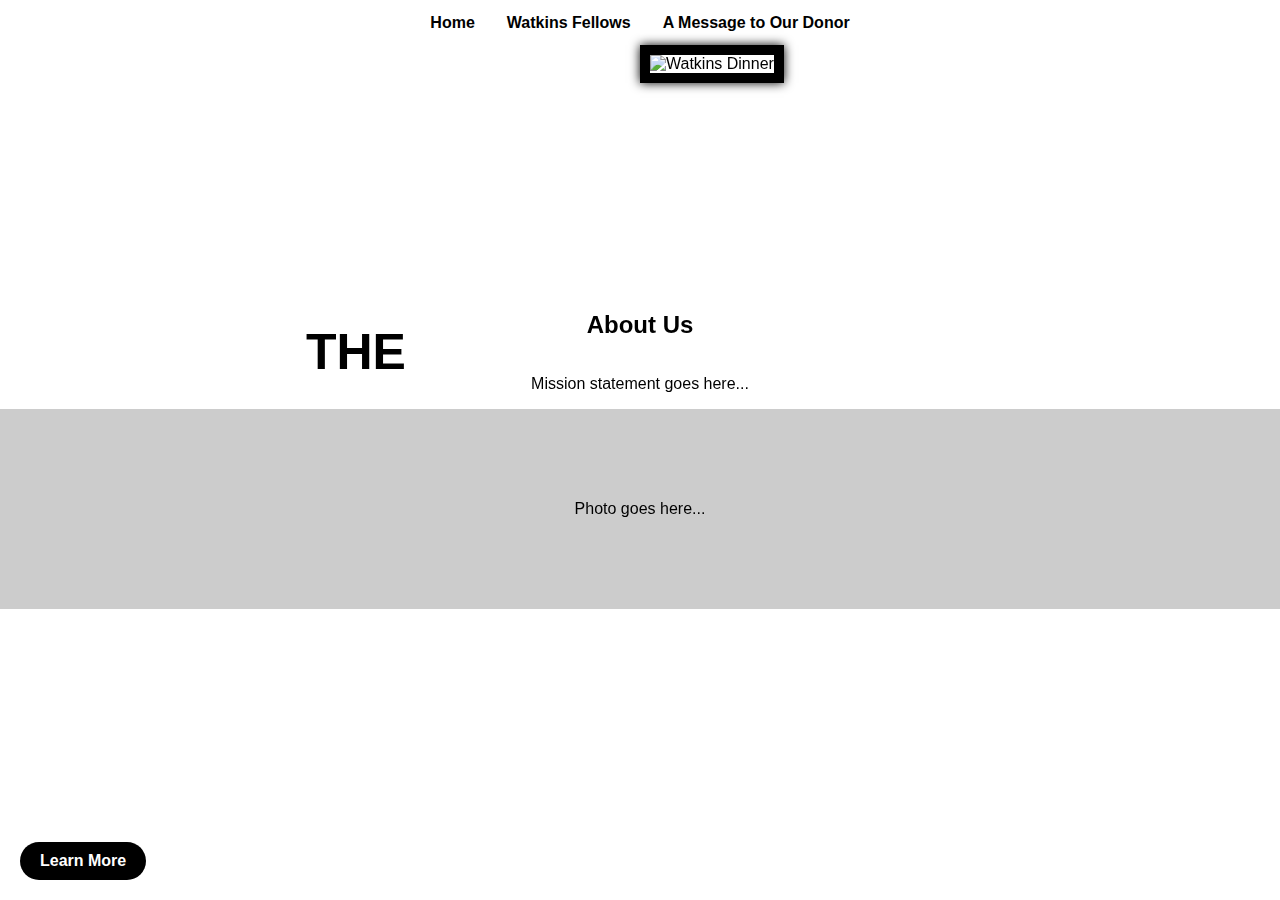
==== index.html @ 8e9d5f4d "Update index.html" ====
<!DOCTYPE html>
<html>
<head>
    <title>Home</title>
    <link rel="stylesheet" type="text/css" href="styles.css">
</head>
<body>
    <div class="container">
        <nav>
            <ul class="navigation-menu">
                <li><a href="index.html">Home</a></li>
                <li><a href="watkins_fellows.html">Watkins Fellows</a></li>
                <li><a href="donor.html">A Message to Our Donor</a></li>
                <!-- Add more navigation links as needed -->
            </ul>
        </nav>
        <div class="title">
            <h1>The</h1>
            <h1>Watkins</h1>
            <h1>Fellowship</h1>
        </div>
        <div class="button-container">
            <a href="#about-more" class="learn-more-button">Learn More</a>
        </div>
        <div class="image-container">
            <img src="Watkins_Home.jpg" alt="Watkins Dinner">
        </div>
        <div class="spacer"></div>
        <div id="about-Us">
            <h2>About Us</h2>
            <p id="mission-statement">Mission statement goes here...</p>
            <div id="about-us-photo" class="image-placeholder">Photo goes here...</div>
        </div>
    </div>
</body>
</html>
---- styles.css ----
body {
    font-family: Arial, sans-serif;
    margin: 0;
    padding: 0;
    background-color: #FFFFFF; /* White background */
    color: #000000; /* Black text */
}

.page-container {
    display: flex;
    flex-direction: column;
    min-height: 100vh;
}

.navigation-menu {
    list-style-type: none;
    margin: 0;
    padding: 0;
    display: flex;
    justify-content: center;
    background-color: #FFFFFF; /* White background */
    position: fixed;
    top: 0;
    width: 100%;
}


.navigation-menu li {
    list-style: none;
}

.navigation-menu ul {
    text-align: center;
}

.navigation-menu li a, .dropbtn {
    display: block;
    color: #000000; /* Black text */
    text-align: center;
    padding: 14px 16px;
    text-decoration: none;
    font-weight: bold; /* Bold text */
}

.navigation-menu li a:hover, .dropdown:hover .dropbtn {
    background-color: #F0F0F0; /* Light grey background on hover */
}

<div class="navigation-menu">
    <ul>
        <!-- Your existing list items here -->
        <li><a href="#donor">A Message to Our Donor</a></li>
    </ul>
</div>

.navbar ul {
    display: flex;
    justify-content: center;
    list-style-type: none;
    padding: 0;
}

.navbar ul li {
    margin: 0 10px;
}

.navbar ul li a:hover {
    color: #1C39BB; /* Persian Blue */
}

.dropdown {
    position: relative;
    display: inline-block;
}

.dropdown-content {
    display: none;
    position: absolute;
    background-color: #f9f9f9;
    min-width: 160px;
    box-shadow: 0px 8px 16px 0px rgba(0,0,0,0.2);
    z-index: 1;
}

.dropdown-content a {
    color: black;
    padding: 12px 16px;
    text-decoration: none;
    display: block;
    text-align: left;
}

.dropdown:hover .dropdown-content {
    display: block;
}

h1 {
    color: #000000; /* Black text */
    text-align: center;
    padding: 20px 0;
}

p {
    text-align: center;
    color: #000000; /* Black text */
}
.grid {
    display: grid;
    grid-template-columns: repeat(auto-fill, minmax(250px, 1fr));
    gap: 20px;
    justify-content: center;
    padding: 20px;
}

.polaroid {
    background-color: #fff;
    padding: 10px;
    box-shadow: 0 0 10px rgba(0, 0, 0, 0.1);
    width: 100%;
    max-width: 250px; /* Adjusted to match the minimum size specified in grid-template-columns */
    margin: auto;
    border: 2px solid black;
    transition: box-shadow .3s ease;
}

.polaroid:hover {
    transform: scale(1.05); /* This will scale the polaroid images up to 105% of their original size */
    box-shadow: 0 5px 15px rgba(0, 0, 0, 0.3); /* This will add a larger shadow when the polaroid is hovered over */
}

.polaroid img {
    width: 100%; /* This will make the images take up the full width of the .polaroid */
    height: auto; /* This will maintain the aspect ratio of the images */
}

.image-placeholder {
    width: 100%;
    height: 200px;
    background-color: #ccc;
    display: flex;
    justify-content: center;
    align-items: center;
}

.polaroid p {
    text-align: center;
    color: #000000; /* Black text */
}


.thank-you-note {
    font-family: 'Georgia', serif; /* A nice, readable font */
    font-size: 2em; /* Increased font size */
    color: #000000; /* Black text */
    background-color: #FFFFFF; /* White background */
    padding: 20px;
    margin: 20px;
    text-align: center; /* Centered text */
    border-radius: 10px; /* Rounded corners */
    box-shadow: 0 0 10px rgba(0, 0, 0, 0.1); /* A subtle shadow */
}

.title {
    position: absolute;
    left: 15%; /* Increase this value to move the title more to the right */
    top: 50%; /* Center the title vertically */
    color: #000000; /* Black text */
    font-family: Arial, sans-serif; /* Arial font */
    text-transform: uppercase; /* Uppercase text */
    transform: translateY(-50%); /* This will center the title vertically */
}

.title h1 {
    margin: 0;
    font-size: 50px; /* Increase the font size to 50px */
    font-weight: bold; /* Bold text */
}

.image-container {
    position: absolute;
    right: 5%; /* Adjust this value to move the image left or right */
    top: 50%; /* Center the image vertically */
    width: 45%; /* Adjust this value to change the size of the image */
    height: 90%; /* Adjust this value to change the size of the image */
    transform: translateY(-50%); /* This will center the image vertically */
}

.image-container img {
    object-fit: cover; /* This will make the image cover the entire .image-container */
    width: 100%; /* This will make the image take up the full width of the .image-container */
    height: 100%; /* This will make the image take up the full height of the .image-container */
    border: 10px solid black; /* This will add a black border around the image */
    box-shadow: 0 0 10px black; /* This will add a black shadow around the image for a 3D effect */
}

.learn-more-button {
    display: inline-block;
    padding: 10px 20px;
    background-color: black; /* Persian blue */
    color: white; /* White text */
    text-decoration: none;
    border-radius: 50px; /* Makes the button oval */
    font-weight: bold;
    transition: background-color 0.3s ease; /* Smooth color transition */
}

.learn-more-button:hover {
    background-color: #1C39BB; /* Darker Persian blue on hover */
    color: white;
}
.button-container {
    position: fixed;
    bottom: 20px;
    left: 20px;
}

#about-Us {
    margin-top: auto;
}

#about-Us {
    position: relative;
    bottom: 0;
    width: 100%;
    display: flex;
    flex-direction: column;
    justify-content: center;
    align-items: center;
    height: 100vh;
}

#about-us {
    padding: 50px 0; /* This will add some space above and below the section */
    background-color: #f9f9f9; /* This will give the section a light grey background */
    text-align: center; /* This will center the text */
}


#about-us h2 {
    font-size: 2em; /* This will make the header larger */
    margin-bottom: 20px; /* This will add some space below the header */
}

#about-us #mission-statement {
    margin-bottom: 20px; /* This will add some space below the mission statement */
}

#about-us #about-us-photo {
    /* Add any styles you want for the photo here */
}
.modal {
    display: none;
    position: fixed;
    z-index: 1;
    left: 0;
    top: 0;
    width: 100%;
    height: 100%;
    overflow: auto;
    background-color: rgba(0,0,0,0.4);
    transition: opacity 0.5s ease;
     opacity: 0; 
}

.modal-content {
    background-color: #fefefe;
    margin: 15% auto;
    padding: 20px;
    border: 1px solid #888;
    width: 80%;
}

.close-button {
    color: #aaa;
    float: right;
    font-size: 28px;
    font-weight: bold;
}

.close-button:hover,
.close-button:focus {
    color: black;
    text-decoration: none;
    cursor: pointer;
}

.overlay {
    position: fixed;
    top: 0;
    left: 0;
    width: 100%;
    height: 100%;
    background-color: rgba(0, 0, 0, 0.8);
    display: flex;
    align-items: center;
    justify-content: center;
    opacity: 0;
    visibility: hidden;
    transition: opacity 0.3s, visibility 0.3s;
}

.overlay-content {
    width: 80%;
    max-width: 600px;
    background-color: white;
    padding: 20px;
    position: relative;
    overflow: auto;
}

.overlay img {
    width: 100%;
}

.close-button {
    position: absolute;
    top: 10px;
    right: 10px;
    font-size: 30px;
    color: black;
    cursor: pointer;
}
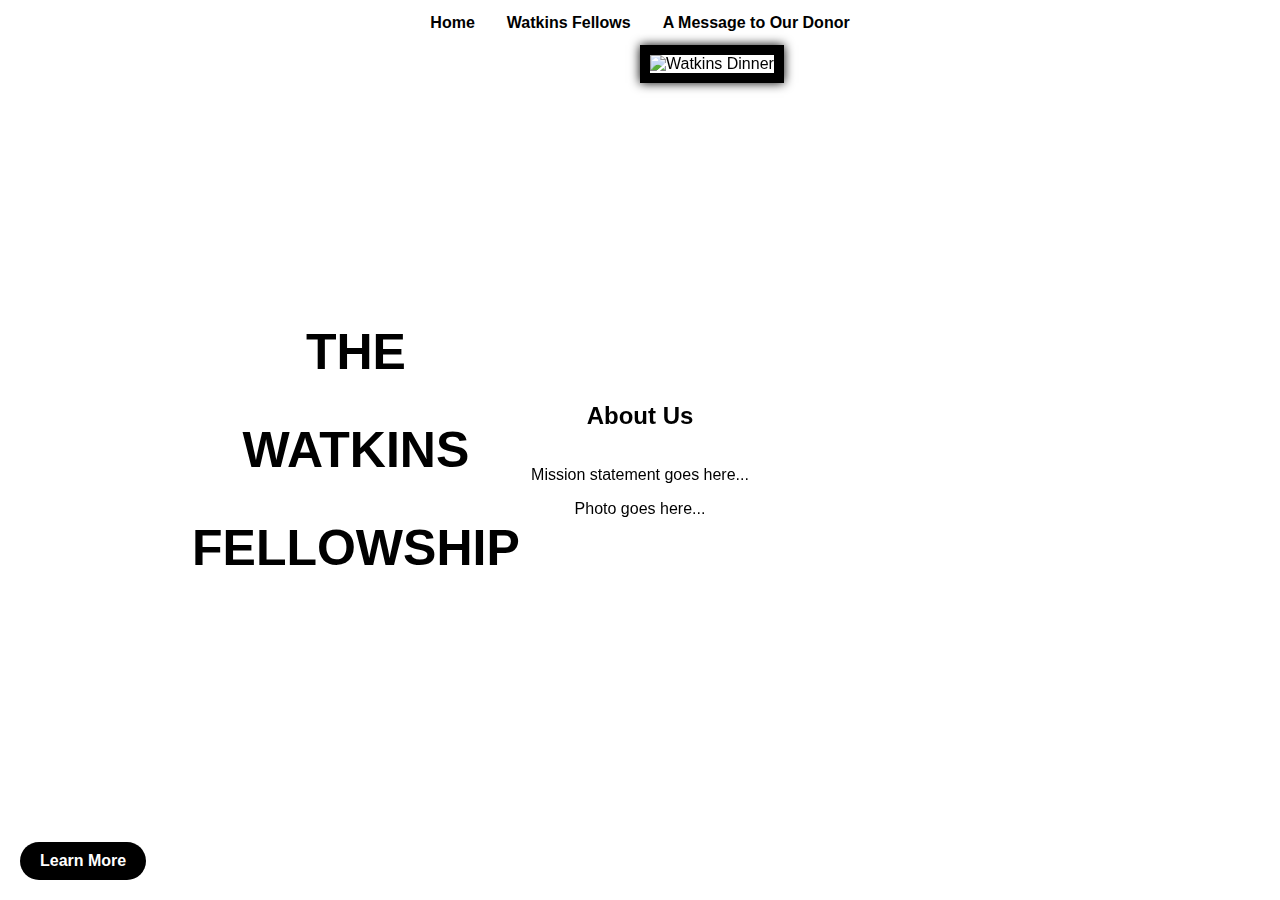
==== commit cdccb8d2: "Update index.html" ====
--- a/index.html
+++ b/index.html
@@ -20,7 +20,7 @@
             <h1>Fellowship</h1>
         </div>
         <div class="button-container">
-            <a href="#about-more" class="learn-more-button">Learn More</a>
+            <a href="#about-Us" class="learn-more-button">Learn More</a>
         </div>
         <div class="image-container">
             <img src="Watkins_Home.jpg" alt="Watkins Dinner">
@@ -29,7 +29,7 @@
         <div id="about-Us">
             <h2>About Us</h2>
             <p id="mission-statement">Mission statement goes here...</p>
-            <div id="about-us-photo" class="image-placeholder">Photo goes here...</div>
+            <div id="about-us-photo" class="ima-placeholder">Photo goes here...</div>
         </div>
     </div>
 </body>
--- a/styles.css
+++ b/styles.css
@@ -214,6 +214,10 @@
     left: 20px;
 }
 
+.spacer {
+    flex-grow: 1;
+}
+
 #about-Us {
     margin-top: auto;
 }
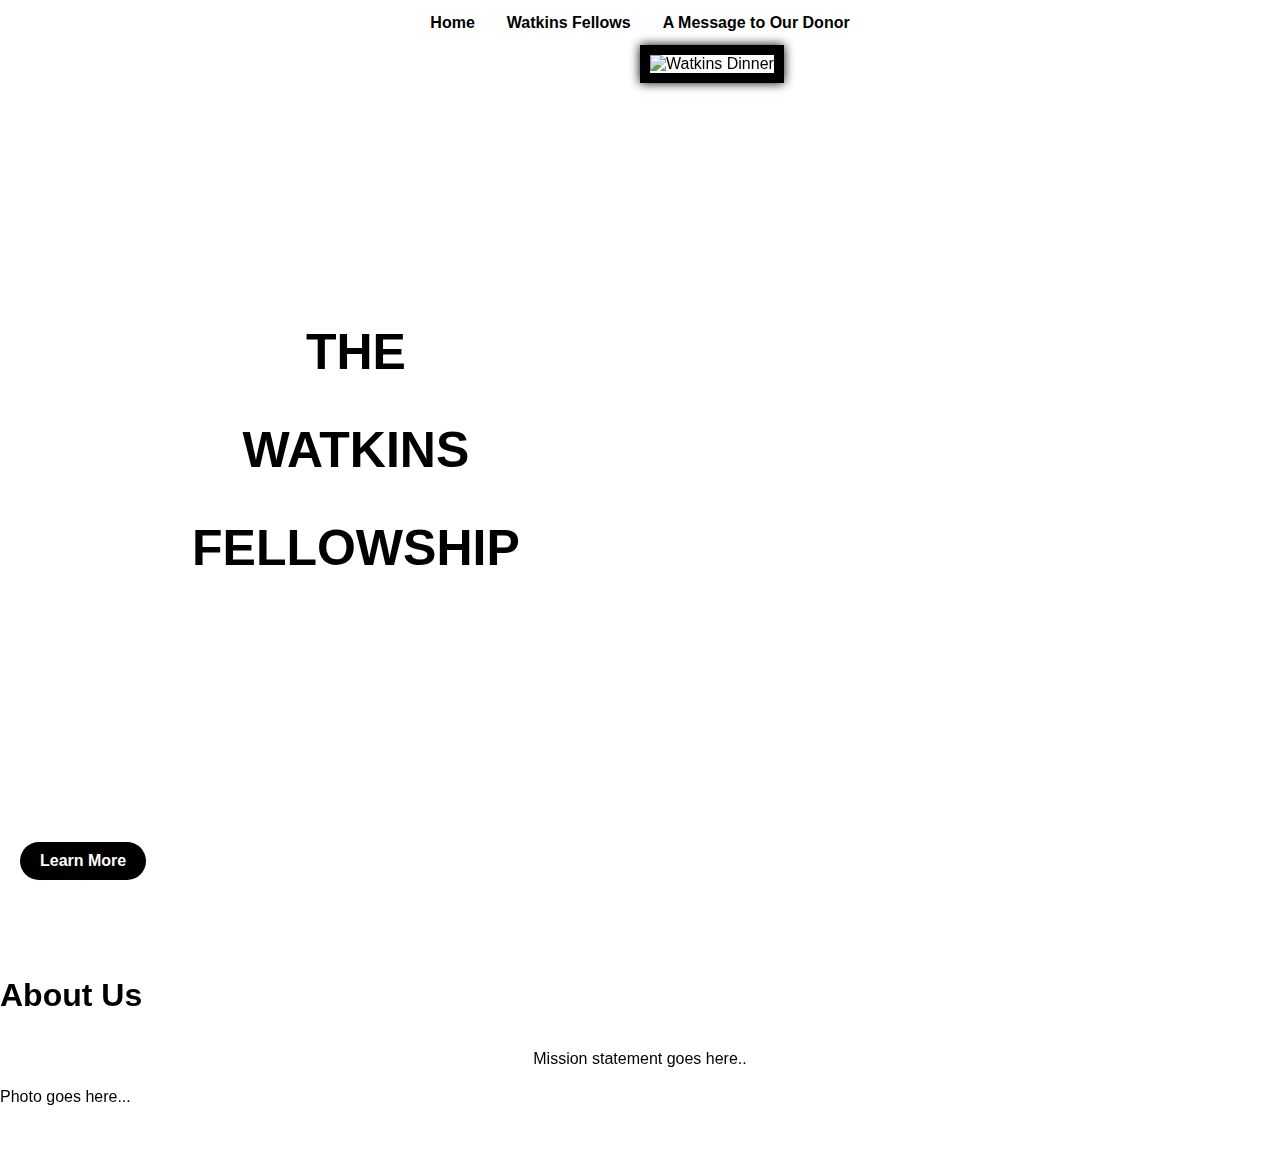
==== commit 9ff87dea: "Update index.html" ====
--- a/index.html
+++ b/index.html
@@ -26,9 +26,9 @@
             <img src="Watkins_Home.jpg" alt="Watkins Dinner">
         </div>
         <div class="spacer"></div>
-        <div id="about-Us">
+        <div id="about-Us" class= "about-Us">
             <h2>About Us</h2>
-            <p id="mission-statement">Mission statement goes here...</p>
+            <p id="mission-statement">Mission statement goes here..</p>
             <div id="about-us-photo" class="ima-placeholder">Photo goes here...</div>
         </div>
     </div>
--- a/styles.css
+++ b/styles.css
@@ -219,37 +219,25 @@
 }
 
 #about-Us {
-    margin-top: auto;
-}
-
-#about-Us {
+        padding: 50px 0;
+     margin-top: 100vh;
     position: relative;
     bottom: 0;
     width: 100%;
     display: flex;
     flex-direction: column;
-    justify-content: center;
-    align-items: center;
-    height: 100vh;
-}
-
-#about-us {
-    padding: 50px 0; /* This will add some space above and below the section */
-    background-color: #f9f9f9; /* This will give the section a light grey background */
-    text-align: center; /* This will center the text */
-}
-
-
-#about-us h2 {
+}
+
+#about-Us h2 {
     font-size: 2em; /* This will make the header larger */
     margin-bottom: 20px; /* This will add some space below the header */
 }
 
-#about-us #mission-statement {
+#about-Us #mission-statement {
     margin-bottom: 20px; /* This will add some space below the mission statement */
 }
 
-#about-us #about-us-photo {
+#about-Us #about-Us-photo {
     /* Add any styles you want for the photo here */
 }
 .modal {
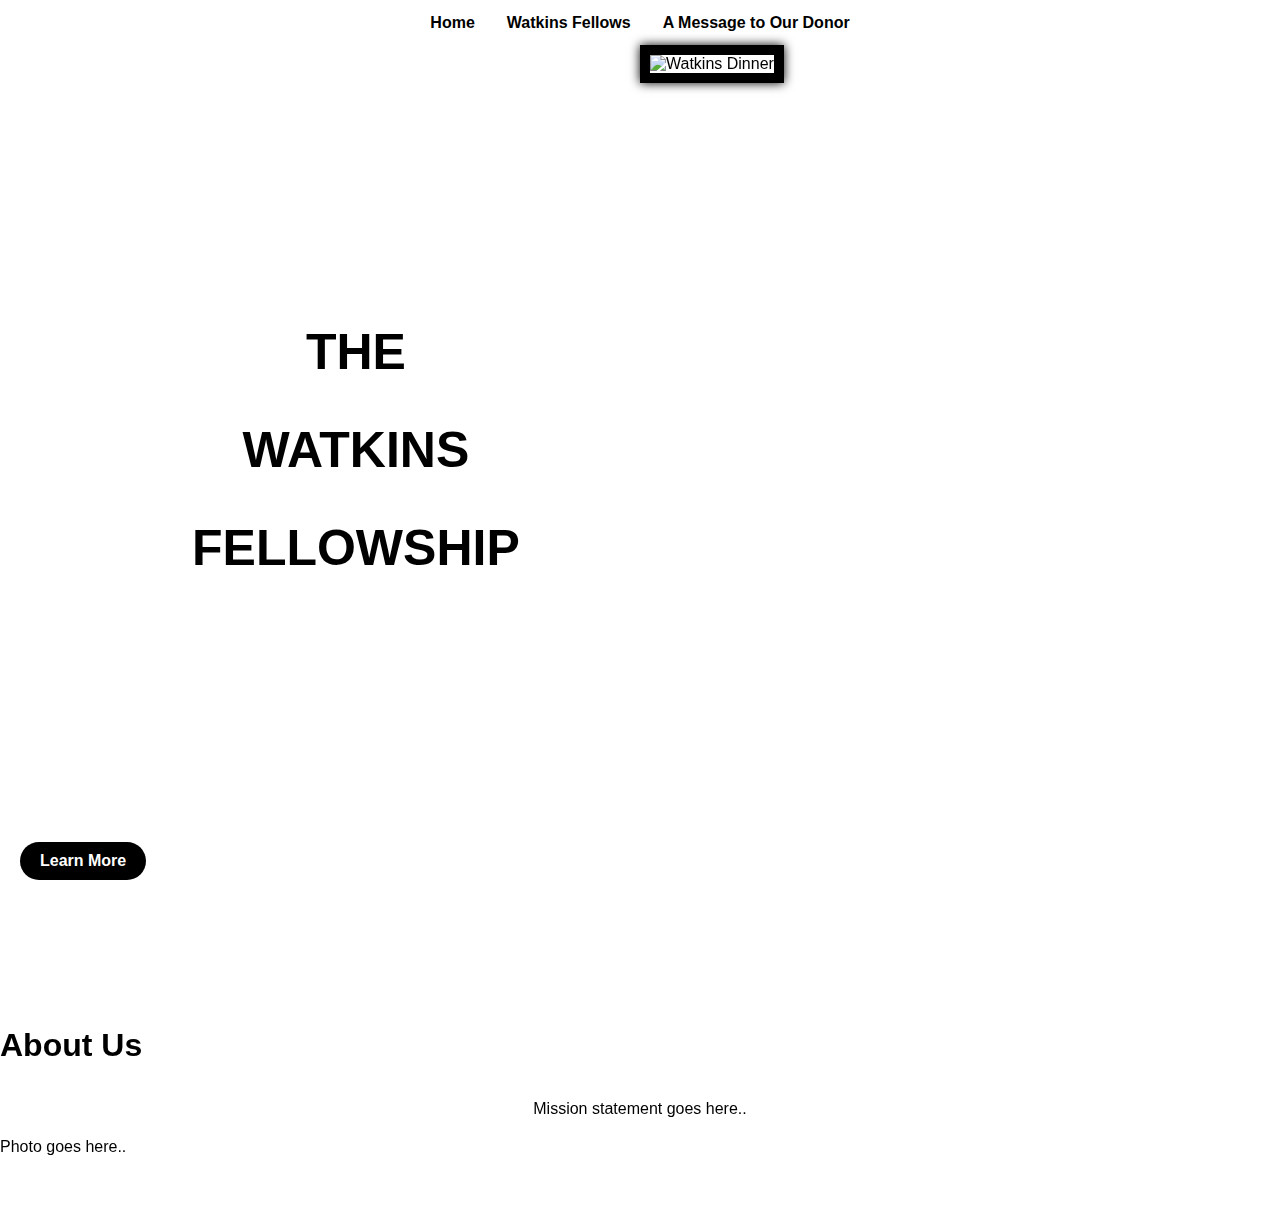
==== commit 5ac44bad: "Update index.html" ====
--- a/index.html
+++ b/index.html
@@ -29,7 +29,7 @@
         <div id="about-Us" class= "about-Us">
             <h2>About Us</h2>
             <p id="mission-statement">Mission statement goes here..</p>
-            <div id="about-us-photo" class="ima-placeholder">Photo goes here...</div>
+            <div id="about-us-photo" class="ima-placeholder">Photo goes here..</div>
         </div>
     </div>
 </body>
--- a/styles.css
+++ b/styles.css
@@ -215,7 +215,7 @@
 }
 
 .spacer {
-    flex-grow: 1;
+    height:50px;
 }
 
 #about-Us {
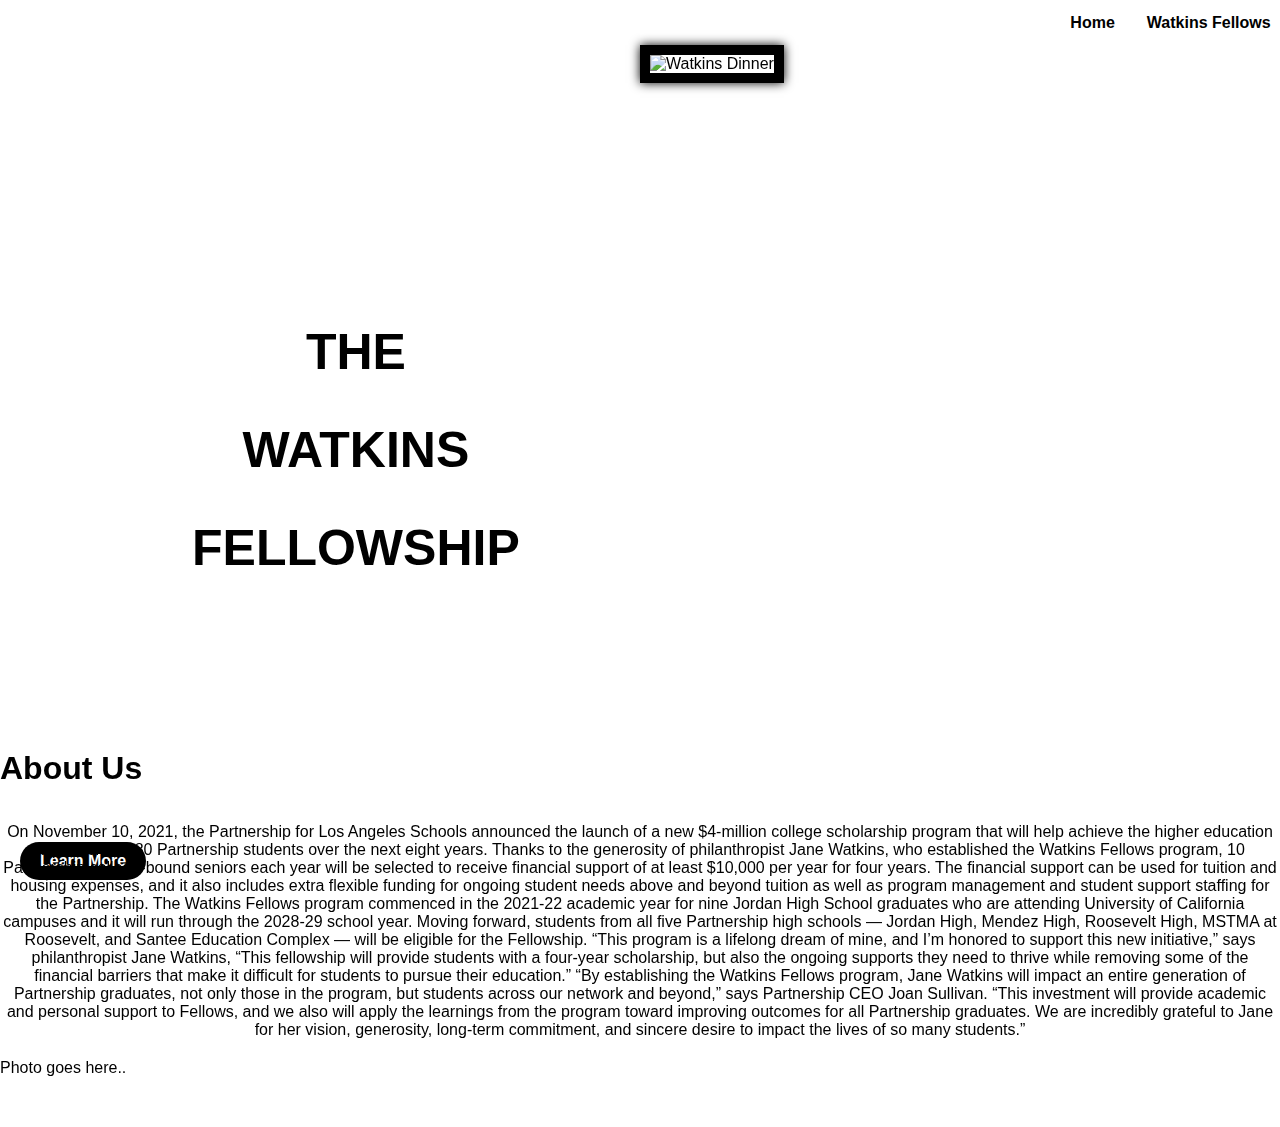
==== commit 6a17d362: "Update index.html" ====
--- a/index.html
+++ b/index.html
@@ -28,7 +28,15 @@
         <div class="spacer"></div>
         <div id="about-Us" class= "about-Us">
             <h2>About Us</h2>
-            <p id="mission-statement">Mission statement goes here..</p>
+            <p id="mission-statement">On November 10, 2021, the Partnership for Los Angeles Schools announced the launch of a new $4-million college scholarship program that will help achieve the higher education aspirations of 80 Partnership students over the next eight years.  
+
+Thanks to the generosity of philanthropist Jane Watkins, who established the Watkins Fellows program, 10 Partnership college-bound seniors each year will be selected to receive financial support of at least $10,000 per year for four years. The financial support can be used for tuition and housing expenses, and it also includes extra flexible funding for ongoing student needs above and beyond tuition as well as program management and student support staffing for the Partnership.
+
+The Watkins Fellows program commenced in the 2021-22 academic year for nine Jordan High School graduates who are attending University of California campuses and it will run through the 2028-29 school year. Moving forward, students from all five Partnership high schools — Jordan High, Mendez High, Roosevelt High, MSTMA at Roosevelt, and Santee Education Complex — will be eligible for the Fellowship.
+
+“This program is a lifelong dream of mine, and I’m honored to support this new initiative,” says philanthropist Jane Watkins, “This fellowship will provide students with a four-year scholarship, but also the ongoing supports they need to thrive while removing some of the financial barriers that make it difficult for students to pursue their education.”
+
+“By establishing the Watkins Fellows program, Jane Watkins will impact an entire generation of Partnership graduates, not only those in the program, but students across our network and beyond,” says Partnership CEO Joan Sullivan. “This investment will provide academic and personal support to Fellows, and we also will apply the learnings from the program toward improving outcomes for all Partnership graduates. We are incredibly grateful to Jane for her vision, generosity, long-term commitment, and sincere desire to impact the lives of so many students.” </p>
             <div id="about-us-photo" class="ima-placeholder">Photo goes here..</div>
         </div>
     </div>
--- a/styles.css
+++ b/styles.css
@@ -6,10 +6,12 @@
     color: #000000; /* Black text */
 }
 
-.page-container {
+.container {
     display: flex;
     flex-direction: column;
-    min-height: 100vh;
+    height: 100vh;
+    justify-content: center;
+    align-items: center;
 }
 
 .navigation-menu {
@@ -215,7 +217,7 @@
 }
 
 .spacer {
-    height:50px;
+    flex-grow: 1;
 }
 
 #about-Us {
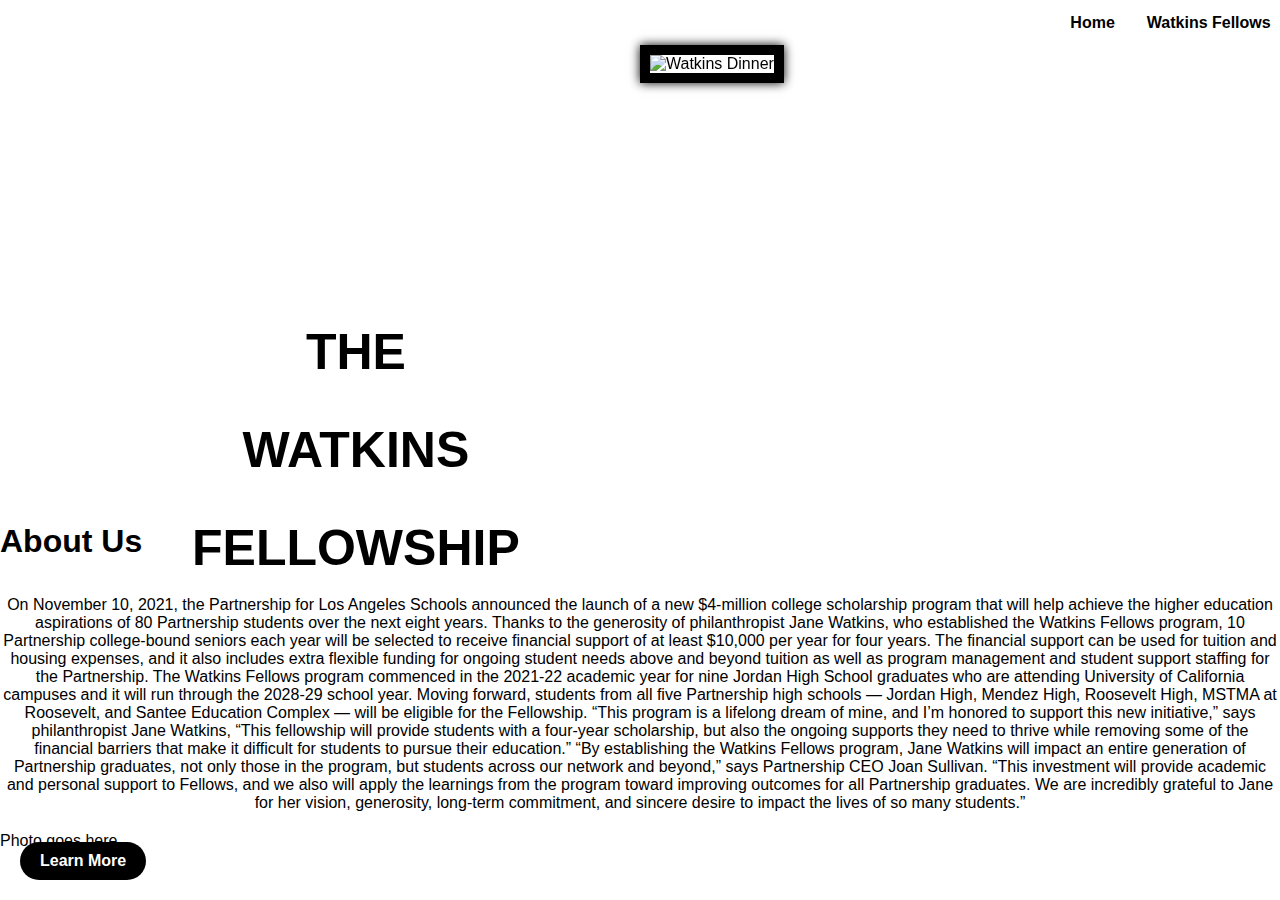
==== commit 3a38e6a6: "Update index.html" ====
--- a/index.html
+++ b/index.html
@@ -28,6 +28,7 @@
         <div class="spacer"></div>
         <div id="about-Us" class= "about-Us">
             <h2>About Us</h2>
+            <div class ="mission-statement">
             <p id="mission-statement">On November 10, 2021, the Partnership for Los Angeles Schools announced the launch of a new $4-million college scholarship program that will help achieve the higher education aspirations of 80 Partnership students over the next eight years.  
 
 Thanks to the generosity of philanthropist Jane Watkins, who established the Watkins Fellows program, 10 Partnership college-bound seniors each year will be selected to receive financial support of at least $10,000 per year for four years. The financial support can be used for tuition and housing expenses, and it also includes extra flexible funding for ongoing student needs above and beyond tuition as well as program management and student support staffing for the Partnership.
@@ -37,7 +38,9 @@
 “This program is a lifelong dream of mine, and I’m honored to support this new initiative,” says philanthropist Jane Watkins, “This fellowship will provide students with a four-year scholarship, but also the ongoing supports they need to thrive while removing some of the financial barriers that make it difficult for students to pursue their education.”
 
 “By establishing the Watkins Fellows program, Jane Watkins will impact an entire generation of Partnership graduates, not only those in the program, but students across our network and beyond,” says Partnership CEO Joan Sullivan. “This investment will provide academic and personal support to Fellows, and we also will apply the learnings from the program toward improving outcomes for all Partnership graduates. We are incredibly grateful to Jane for her vision, generosity, long-term commitment, and sincere desire to impact the lives of so many students.” </p>
-            <div id="about-us-photo" class="ima-placeholder">Photo goes here..</div>
+            </div>       
+                <div id="about-Us-photo" class="ima-placeholder">
+                    Photo goes here..
         </div>
     </div>
 </body>
--- a/styles.css
+++ b/styles.css
@@ -222,12 +222,10 @@
 
 #about-Us {
         padding: 50px 0;
-     margin-top: 100vh;
-    position: relative;
-    bottom: 0;
     width: 100%;
     display: flex;
     flex-direction: column;
+    justify-content: space-between;
 }
 
 #about-Us h2 {
@@ -242,6 +240,15 @@
 #about-Us #about-Us-photo {
     /* Add any styles you want for the photo here */
 }
+
+#mission-statement{
+    flex: 1;
+}
+
+#about-Us-photo{
+    flex:1;
+}
+
 .modal {
     display: none;
     position: fixed;
